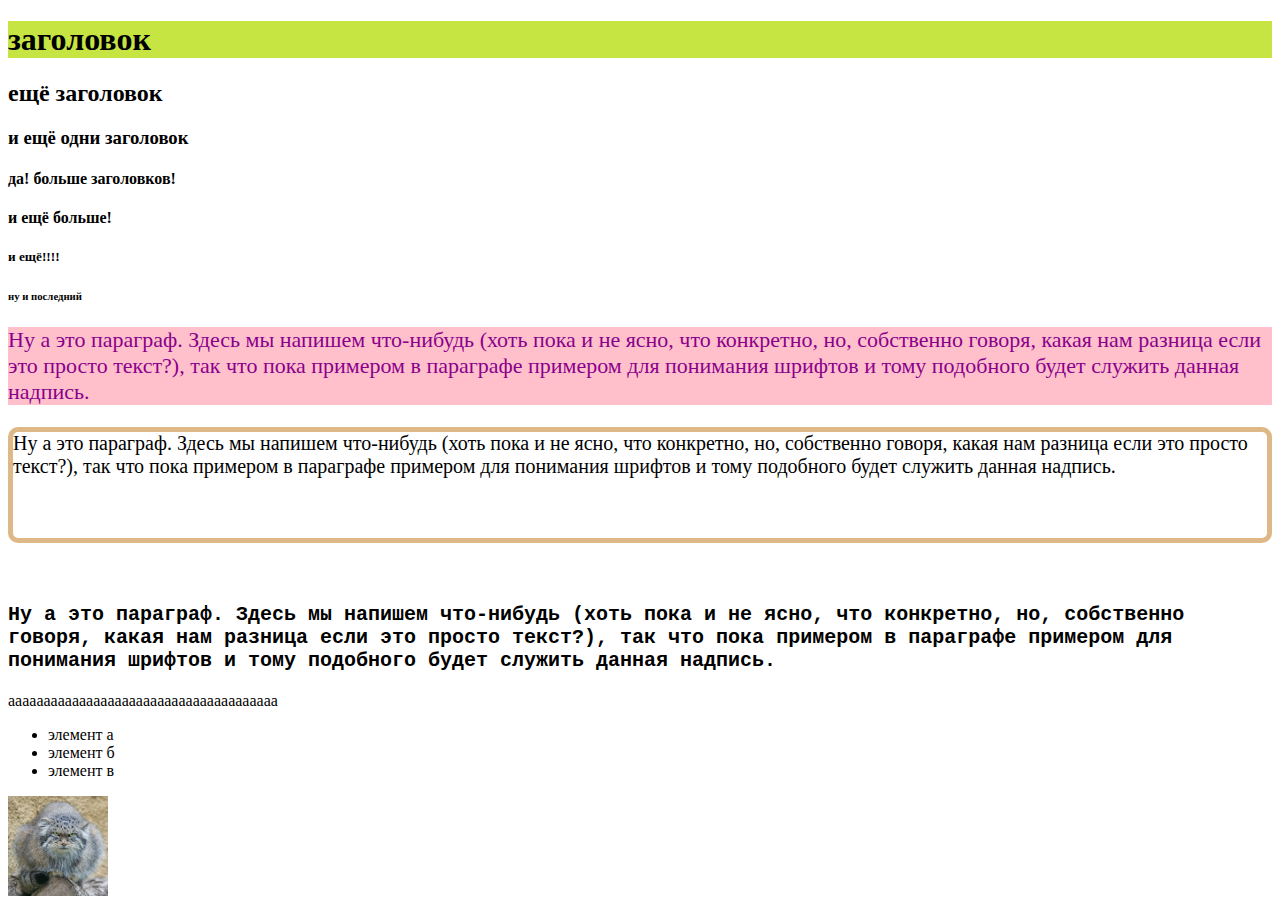
==== sayt1/index.html @ 9a428456 "ДЗ 2, задание с фото" ====
<!DOCTYPE html>
<html lang="en">
<head>
    <meta charset="UTF-8">
    <meta name="viewport" content="width=device-width, initial-scale=1.0">
    <link rel="stylesheet" href="style.css">
    <title>мой второй сайт</title>
</head>
<body>
    <h1>заголовок</h1>
    <h2>ещё заголовок</h2>
    <h3>и ещё одни заголовок</h3>
    <h4>да! больше заголовков!</h4>
    <h4>и ещё больше!</h4>
    <h5>и ещё!!!!</h5>
    <h6>ну и последний</h6>
    <p class="par-1">Ну а это параграф. Здесь мы напишем что-нибудь
        (хоть пока и не ясно, что конкретно, но, собственно говоря,
         какая нам разница если это просто текст?), так что пока 
        примером в параграфе примером для понимания шрифтов и 
        тому подобного будет служить данная надпись.
    </p>
    <p class="par-2">Ну а это параграф. Здесь мы напишем что-нибудь
        (хоть пока и не ясно, что конкретно, но, собственно говоря,
         какая нам разница если это просто текст?), так что пока 
        примером в параграфе примером для понимания шрифтов и 
        тому подобного будет служить данная надпись.
    </p>
    <p class="par-3">Ну а это параграф. Здесь мы напишем что-нибудь
        (хоть пока и не ясно, что конкретно, но, собственно говоря,
         какая нам разница если это просто текст?), так что пока 
        примером в параграфе примером для понимания шрифтов и 
        тому подобного будет служить данная надпись.
    </p>
    <div><span>аааааааааааааааааааааааааааааааааааааа</span>
    </div>
    <ul>
        <li>элемент а</li>
        <li>элемент б</li>
        <li>элемент в</li>
    </ul>
    <img src="eto_manul.jpg" height="100px"/>
</body>
</html>
---- sayt1/style.css ----
h1 {
    background: rgb(198, 228, 66);
}

.par-1 {
    background: pink;
    font-size:22px;
    color:darkmagenta;
}

.par-2 {
    border: 5px solid burlywood;
    border-radius: 10px;
    font-size: 20px;
    margin-bottom: 60px;
    padding-bottom: 60px;
}

.par-3 {
    font-weight: bold;
    font-size: 20px;
    font-family:'Courier New', Courier, monospace;
}
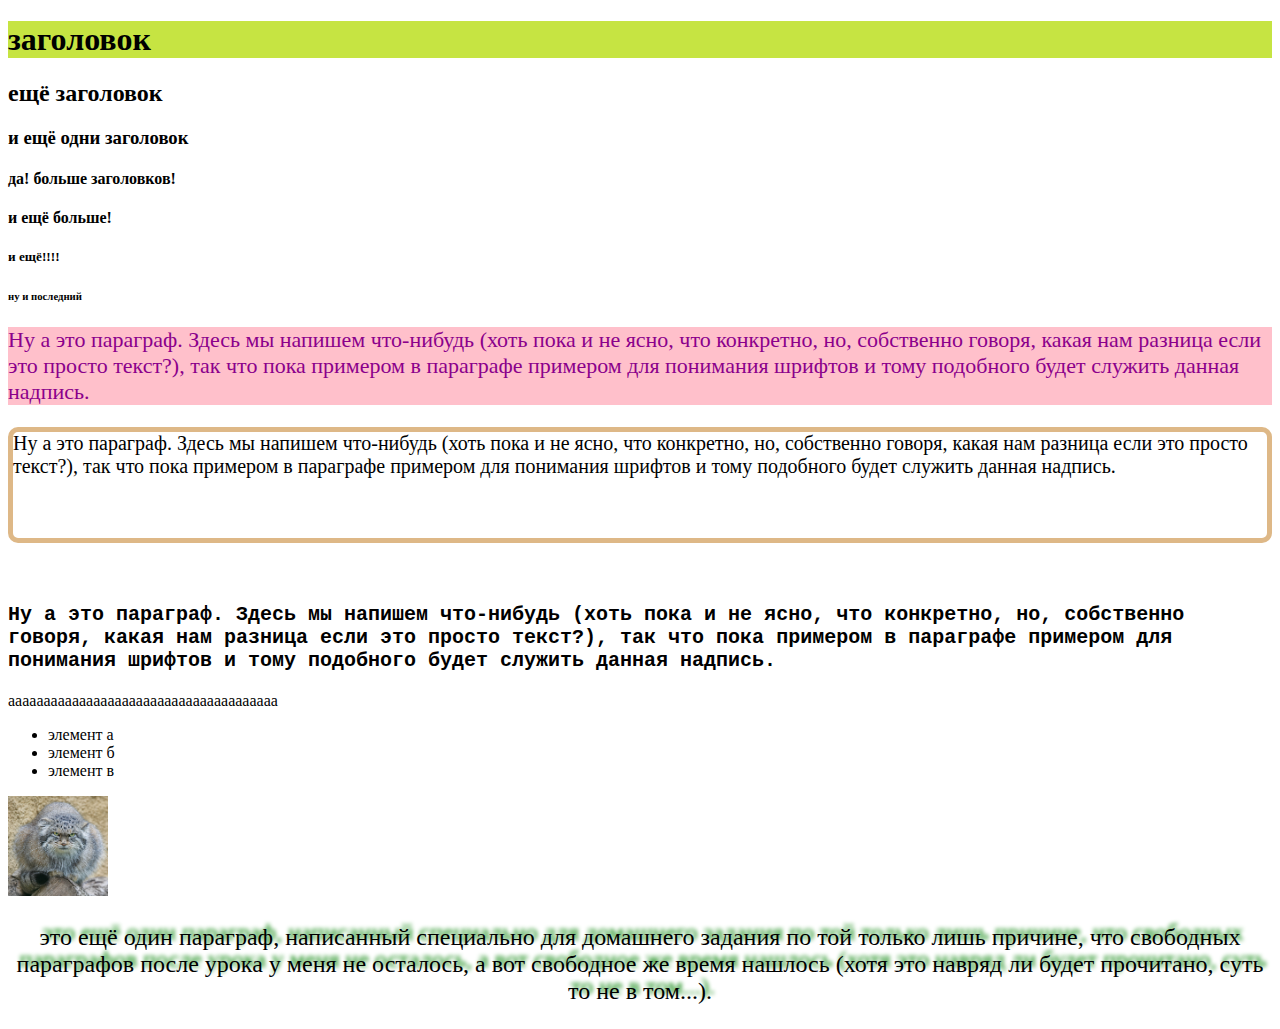
==== commit c99ef1ca: "ДЗ 2, задание с параграфом (в самом низу)" ====
--- a/sayt1/index.html
+++ b/sayt1/index.html
@@ -40,5 +40,11 @@
         <li>элемент в</li>
     </ul>
     <img src="eto_manul.jpg" height="100px"/>
+    <p class="par-dz">
+        это ещё один параграф, написанный специально для домашнего 
+        задания по той только лишь причине, что свободных параграфов 
+        после урока у меня не осталось, а вот свободное же время нашлось
+        (хотя это навряд ли будет прочитано, суть то не в том...).
+    </p>
 </body>
 </html>--- a/sayt1/style.css
+++ b/sayt1/style.css
@@ -20,4 +20,11 @@
     font-weight: bold;
     font-size: 20px;
     font-family:'Courier New', Courier, monospace;
+}
+
+.par-dz {
+    font-weight: itallic;
+    text-align: center;
+    font-size: 24px;
+    text-shadow: 3px -5px 4px green;
 }